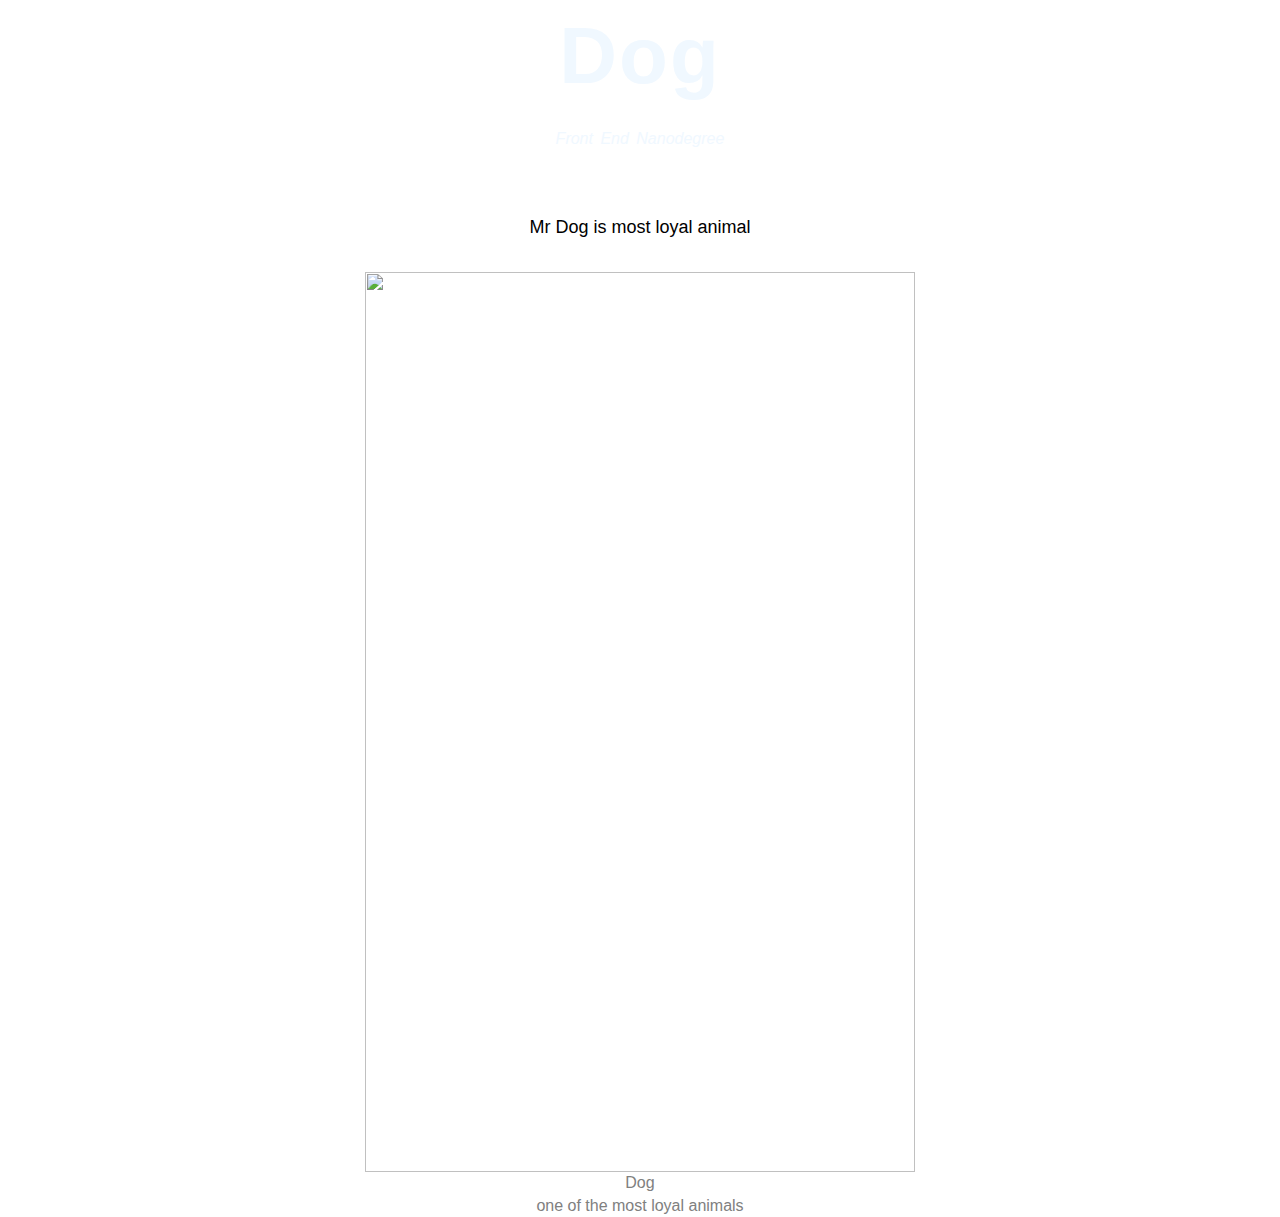
==== pages/dog.html @ b7235420 "css" ====
<html lang="en">

<head>
    <meta charset="UTF-8">
    <meta http-equiv="X-UA-Compatible" content="IE=edge">
    <meta name="viewport" content="width=device-width, initial-scale=1.0">
    <title>blog.html</title>
    <link rel="stylesheet" href="../css/index.css">
    <link rel="stylesheet" href="https://cdnjs.cloudflare.com/ajax/libs/font-awesome/5.15.1/css/all.min.css" integrity="sha512-+4zCK9k+qNFUR5X+cKL9EIR+ZOhtIloNl9GIKS57V1MyNsYpYcUrUeQc9vNfzsWfV28IaLL3i96P9sdNyeRssA==" crossorigin="anonymous" />

</head>

<body>
    <header id="blog1">

        <div class="banner">
            <div class="container">
                <h1 class="banner-title">
                    <span>Dog</span>
                </h1>
                <p>Front end nanodegree</p>
            </div>
        </div>
    </header>
    <div class="author">
        <p>Mr Dog is most loyal animal</p>

    </div>
    <div class="container">
        <div class="blog-card">
            <img src="../imgs/dog.jpg" alt="">
            <figcaption>
                Dog
            </figcaption>
            <p>one of the most loyal animals</p>

        </div>
    </div>
    <footer>
        <div class="social-links">
            <a href="#"><i class="fab fa-facebook"></i></a>
            <a href="#"><i class="fab fa-twitter"></i></a>
            <a href="#"><i class="fab fa-instagram"></i></a>
        </div>
    </footer>

</body>

</html>
---- css/index.css ----
@import url('https://fonts.googleapis.com/css2?family=Playfair+Display:wght@500;600;700;800;900&family=Quicksand:wght@300;400;500;600;700&display=swap');
@import url('index_blog.css');
@import url('index_footer.css');
@import url('index_header.css');
.root {
    --dark: grey;
}

html {
    scroll-behavior: smooth;
}

* {
    padding: 0;
    margin: 0;
    font-family: sans-serif
}

body {
    line-height: 1.4;
    color: grey;
}

img {
    width: 100%;
    display: block;
}

.container {
    max-width: 1100px;
    margin: 0 auto;
    padding: 0 1.2rem;
}

.navbar {
    background: rgba(0, 0, 0, 0.4);
    padding: 1.2rem;
}

.navbar-brand {
    color: black;
    font-size: 4rem;
    display: block;
    text-align: center;
    text-decoration: none;
    font-family: serif;
    letter-spacing: 3px;
}

.navbar-nav {
    padding: 0.8rem 0 0.2rem 0;
    text-align: center;
}

.navbar-nav a {
    text-transform: capitalize;
    font-family: sans-serif;
    font-weight: bold;
    display: inline-block;
    padding: 0.4rem 0.1rem;
    letter-spacing: 2px;
    transition: ease-in-out 0.5s;
    color: black;
    font-style: italic;
}

.banner {
    flex: 1;
    display: flex;
    align-items: center;
    justify-content: center;
    text-align: center;
    color: aliceblue;
}

.banner-title {
    font-size: 5rem;
    font-family: sans-serif;
    letter-spacing: 2px;
    align-items: center;
}

.banner p {
    padding: 1rem 0 2rem 0;
    font-size: 1rem;
    text-transform: capitalize;
    font-weight: 500;
    word-spacing: 3px;
    font-style: italic;
}

.banner form {
    background: white;
    border-radius: 3rem;
    padding: 0.6rem 1rem;
    display: flex;
    justify-content: space-between;
}

.serch-input {
    font-family: sans-serif;
    font-size: 2rem;
    width: 100%;
    outline: 0;
    padding: 0.6rem 0;
}

.author {
    align-content: center;
    text-align: center;
    font-size: large;
    color: black;
    height: 10vh;
}

.search-btn {
    width: 40px;
    font-size: 1.1rem;
    color: black;
    border: none;
    background: transparent;
    outline: 0;
    cursor: pointer;
}

.design {
    padding: 4.5rem 0;
}

.title {
    text-align: center;
}

.title p {
    color: black;
    font-family: sans-serif;
}

.design-content {
    margin: 2rem 0;
}

.design-item {
    cursor: pointer;
    margin: 1.5rem 0;
}

.design-img {
    position: relative;
    overflow: hidden;
}

.blog {
    padding: 4.5rem 0;
}

.blog-card {
    margin: auto;
    align-items: center;
    width: 50%;
    position: relative;
    text-align: center;
}

.blog-content {
    position: relative;
}

.blog-text {
    margin: 2.2rem 0;
    padding: 0 1rem;
}

@media screen and (min-width: 600px) {
    .navbar-nav a {
        padding-right: 1.2rem;
        padding-left: 1.2rem;
    }
    .banner-title {
        font-size: 5rem;
    }
    .banner form {
        margin-top: 1.4rem;
        width: 80%;
        margin-left: auto;
        margin-right: auto;
    }
}

@media screen and (min-width: 800px) {
    .navbar .container {
        display: flex;
        align-items: center;
        justify-content: space-between;
    }
    .search-input {
        padding: 0.8rem 0;
    }
    .design-content {
        display: grid;
        grid-template-columns: repeat(2, 1fr);
        gap: 2rem;
    }
    .design-item {
        margin: 0;
    }
    .blog-content {
        display: grid;
        grid-template-columns: repeat(2, 1fr);
        gap: 2rem;
    }
}

@media screen and (min-width: 1000px) {
    .blog-content {
        grid-template-columns: repeat(3, 1fr);
    }
}

@media screen and (min-width: 1200px) {
    .design-content {
        grid-template-columns: repeat(3, 1fr);
    }
}
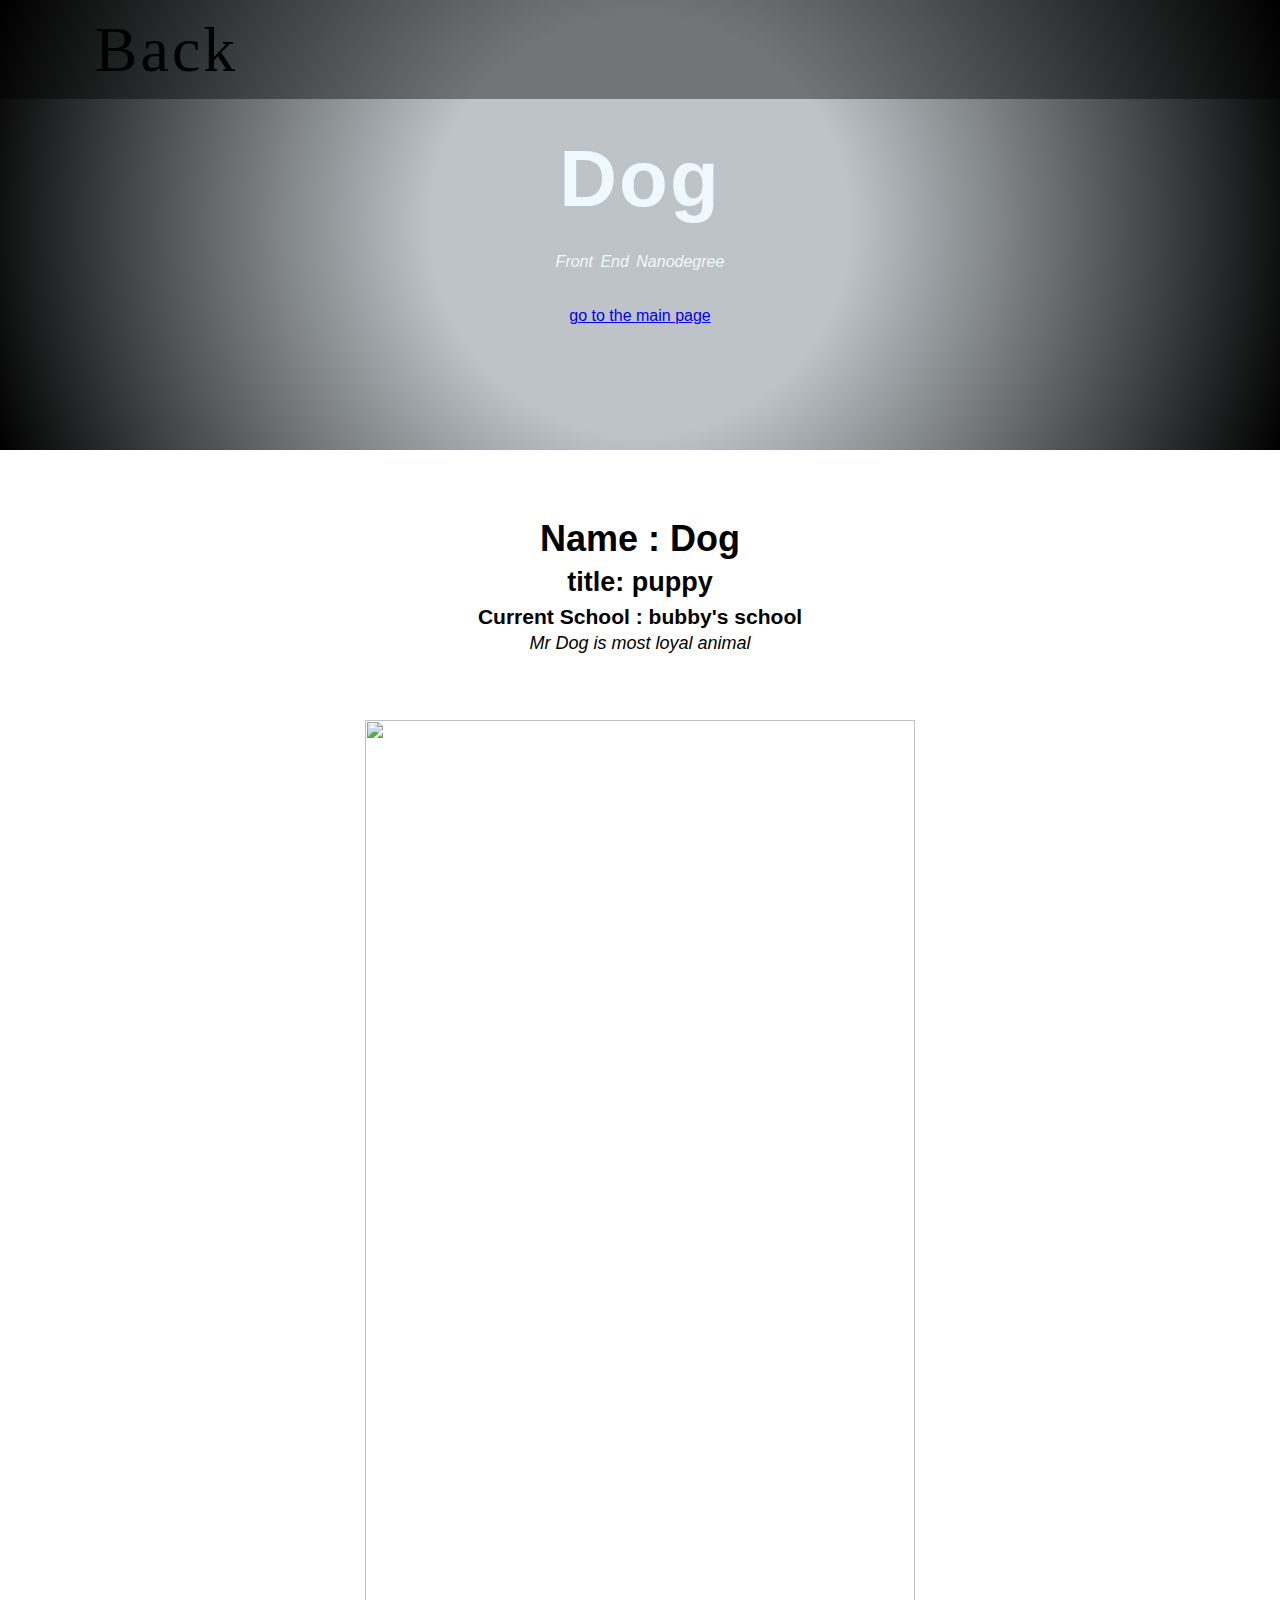
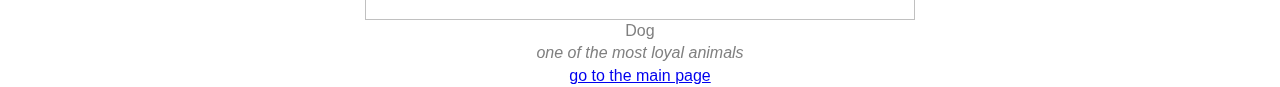
==== commit cae8db4f: "after changes" ====
--- a/pages/dog.html
+++ b/pages/dog.html
@@ -12,6 +12,12 @@
 
 <body>
     <header id="blog1">
+        <nav class="navbar sticky">
+            <div class="container">
+                <a href="../index.html" class="navbar-brand">Back</a>
+
+            </div>
+        </nav>
 
         <div class="banner">
             <div class="container">
@@ -19,12 +25,15 @@
                     <span>Dog</span>
                 </h1>
                 <p>Front end nanodegree</p>
+                <a href="../index.html"> go to the main page</a>
             </div>
         </div>
     </header>
     <div class="author">
+        <h1>Name : Dog</h1>
+        <h2> title: puppy</h2>
+        <h3>Current School : bubby's school</h3>
         <p>Mr Dog is most loyal animal</p>
-
     </div>
     <div class="container">
         <div class="blog-card">
@@ -33,6 +42,8 @@
                 Dog
             </figcaption>
             <p>one of the most loyal animals</p>
+            <a href="../index.html"> go to the main page</a>
+
 
         </div>
     </div>
--- a/css/index.css
+++ b/css/index.css
@@ -6,6 +6,18 @@
     --dark: grey;
 }
 
+p {
+    font-style: italic;
+}
+
+a {
+    text-decoration: underline;
+}
+
+h2 {
+    text-decoration: wavy;
+}
+
 html {
     scroll-behavior: smooth;
 }
@@ -34,7 +46,13 @@
 
 .navbar {
     background: rgba(0, 0, 0, 0.4);
-    padding: 1.2rem;
+    padding: 0.3rem;
+}
+
+.sticky {
+    position: fixed;
+    top: 0;
+    width: 100%;
 }
 
 .navbar-brand {
@@ -110,7 +128,7 @@
     text-align: center;
     font-size: large;
     color: black;
-    height: 10vh;
+    height: 30vh;
 }
 
 .search-btn {
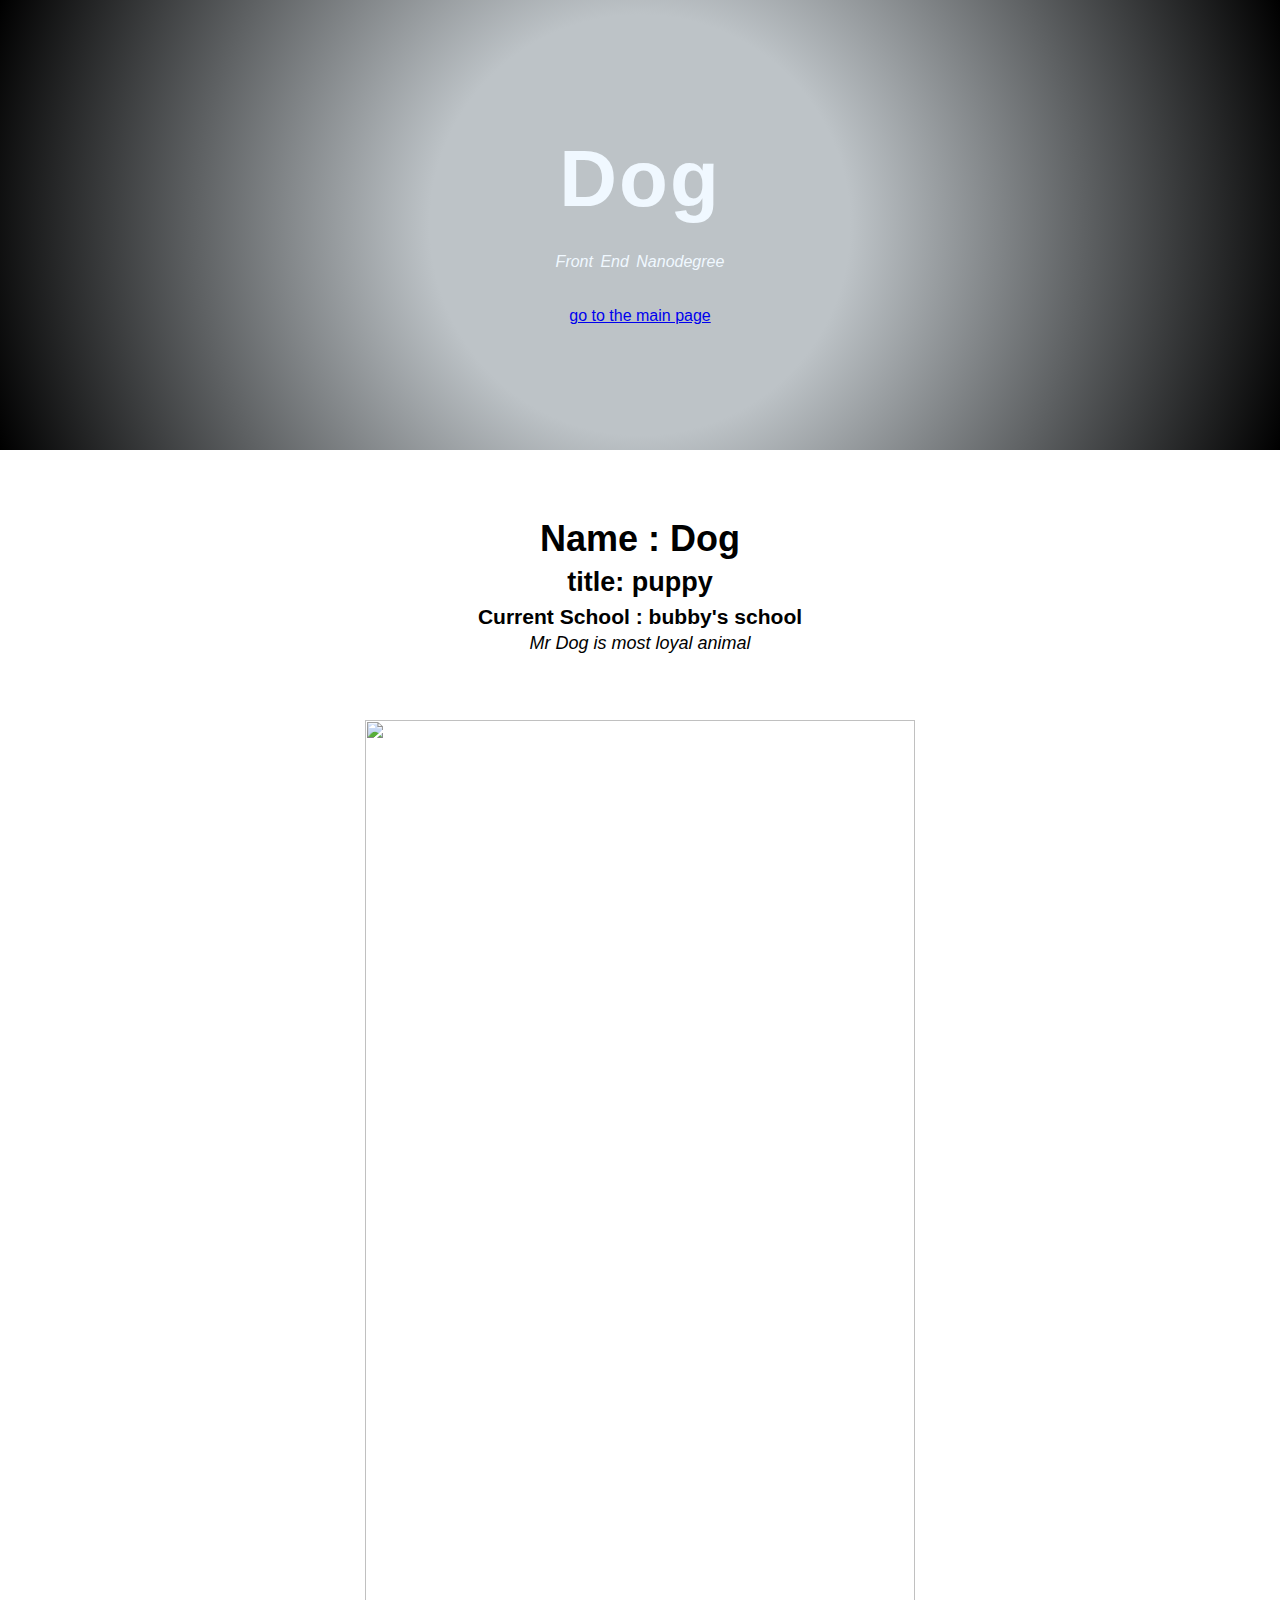
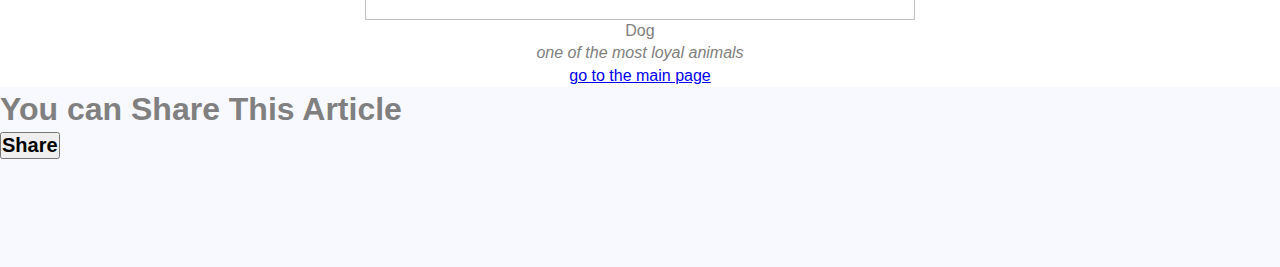
==== commit 8da06191: "last changes" ====
--- a/pages/dog.html
+++ b/pages/dog.html
@@ -12,12 +12,6 @@
 
 <body>
     <header id="blog1">
-        <nav class="navbar sticky">
-            <div class="container">
-                <a href="../index.html" class="navbar-brand">Back</a>
-
-            </div>
-        </nav>
 
         <div class="banner">
             <div class="container">
@@ -48,6 +42,11 @@
         </div>
     </div>
     <footer>
+        <div class="share">
+            <h1>You can Share This Article</h1>
+            <button><h2>Share</h2></button>
+        </div>
+
         <div class="social-links">
             <a href="#"><i class="fab fa-facebook"></i></a>
             <a href="#"><i class="fab fa-twitter"></i></a>
--- a/css/index.css
+++ b/css/index.css
@@ -53,6 +53,11 @@
     position: fixed;
     top: 0;
     width: 100%;
+}
+
+.share {
+    height: 20vh;
+    background-color: ghostwhite;
 }
 
 .navbar-brand {
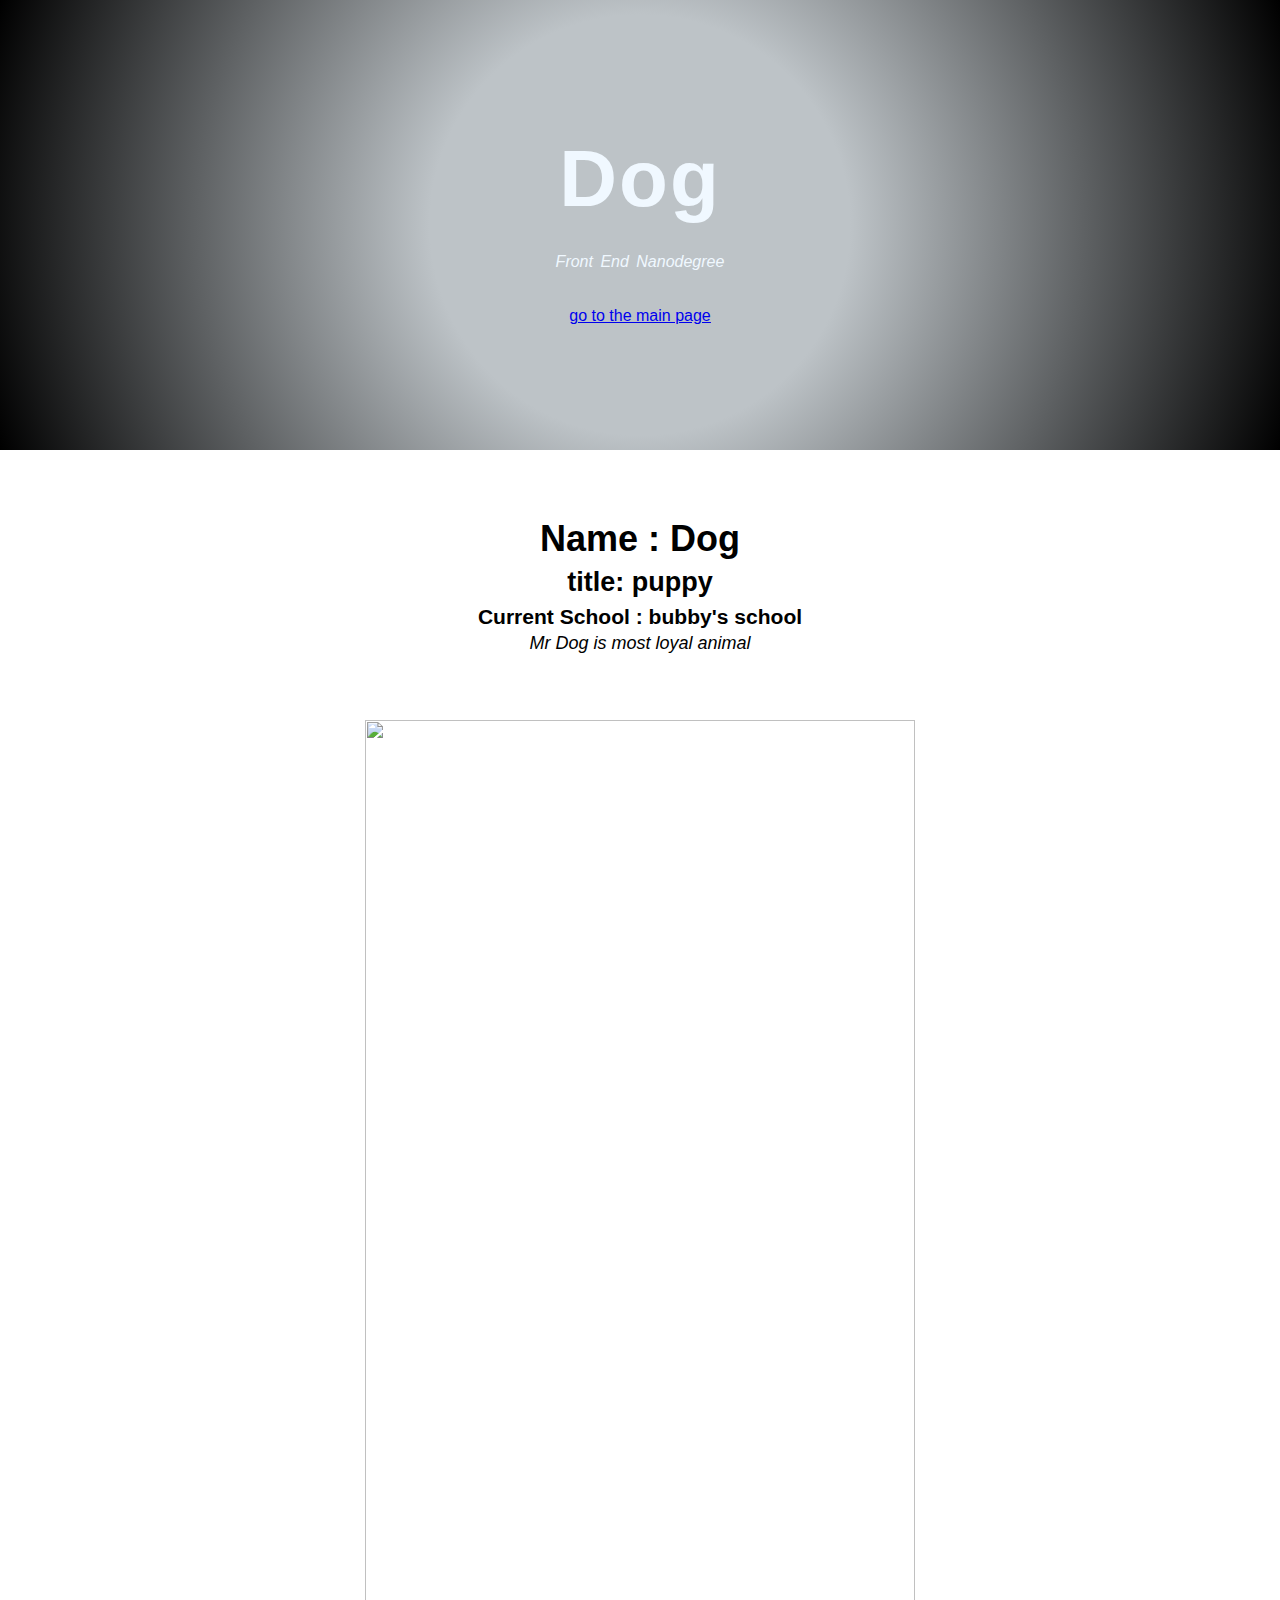
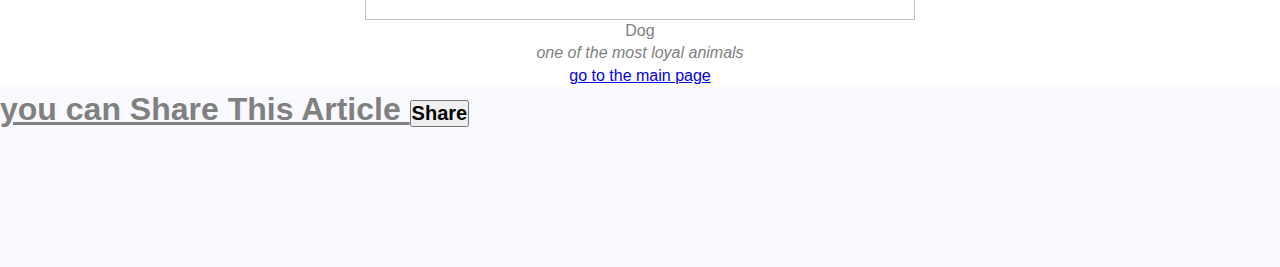
==== commit dda77a4e: "last change" ====
--- a/pages/dog.html
+++ b/pages/dog.html
@@ -19,7 +19,7 @@
                     <span>Dog</span>
                 </h1>
                 <p>Front end nanodegree</p>
-                <a href="../index.html"> go to the main page</a>
+                <a href="../index.html"> <u> go to the main page</u></a>
             </div>
         </div>
     </header>
@@ -36,14 +36,14 @@
                 Dog
             </figcaption>
             <p>one of the most loyal animals</p>
-            <a href="../index.html"> go to the main page</a>
+            <a href="../index.html"> <u>go to the main page</u> </a>
 
 
         </div>
     </div>
     <footer>
         <div class="share">
-            <h1>You can Share This Article</h1>
+            <h1><u>you can Share This Article</u</h1>
             <button><h2>Share</h2></button>
         </div>
 
--- a/css/index.css
+++ b/css/index.css
@@ -8,10 +8,6 @@
 
 p {
     font-style: italic;
-}
-
-a {
-    text-decoration: underline;
 }
 
 h2 {
